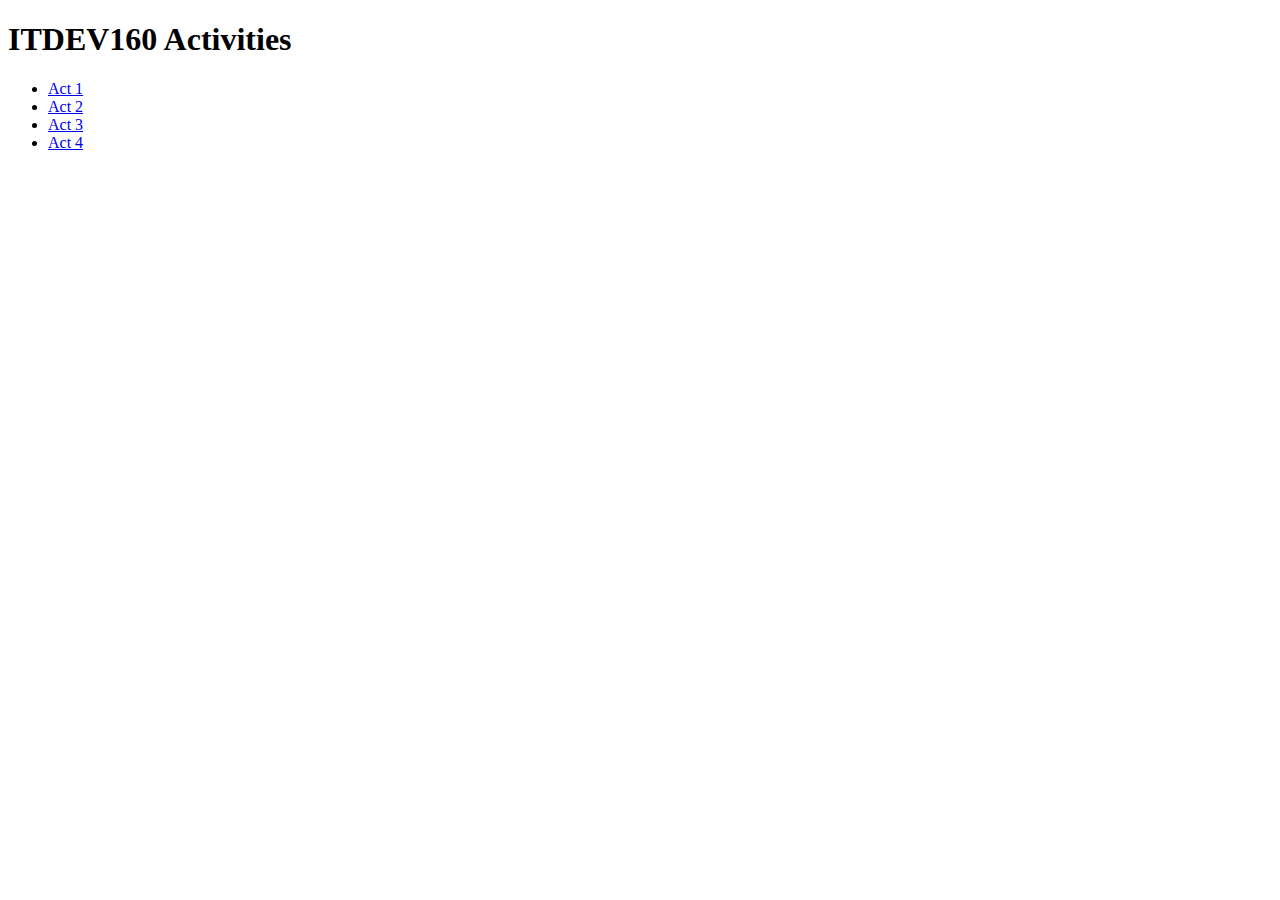
==== index.html @ b009a0c0 "Completed Activity 4" ====
<!DOCTYPE html>
<html lang="en">

<head>
    <meta charset="UTF-8">
    <meta http-equiv="X-UA-Compatible" content="IE=edge">
    <meta name="viewport" content="width=device-width, initial-scale=1.0">
    <title> ITDEV160 Activities </title>
</head>

<body>

    <h1> ITDEV160 Activities </h1>

    <ul>
        <li> <a href="activity-1/index.html"> Act 1 </a></li>
        <li> <a href="activity-2/index.html"> Act 2 </a></li>
        <li> <a href="activity-3/index.html"> Act 3 </a></li>
        <li> <a href="activity-4/index.html"> Act 4 </a></li>
    </ul>

</body>

</html>
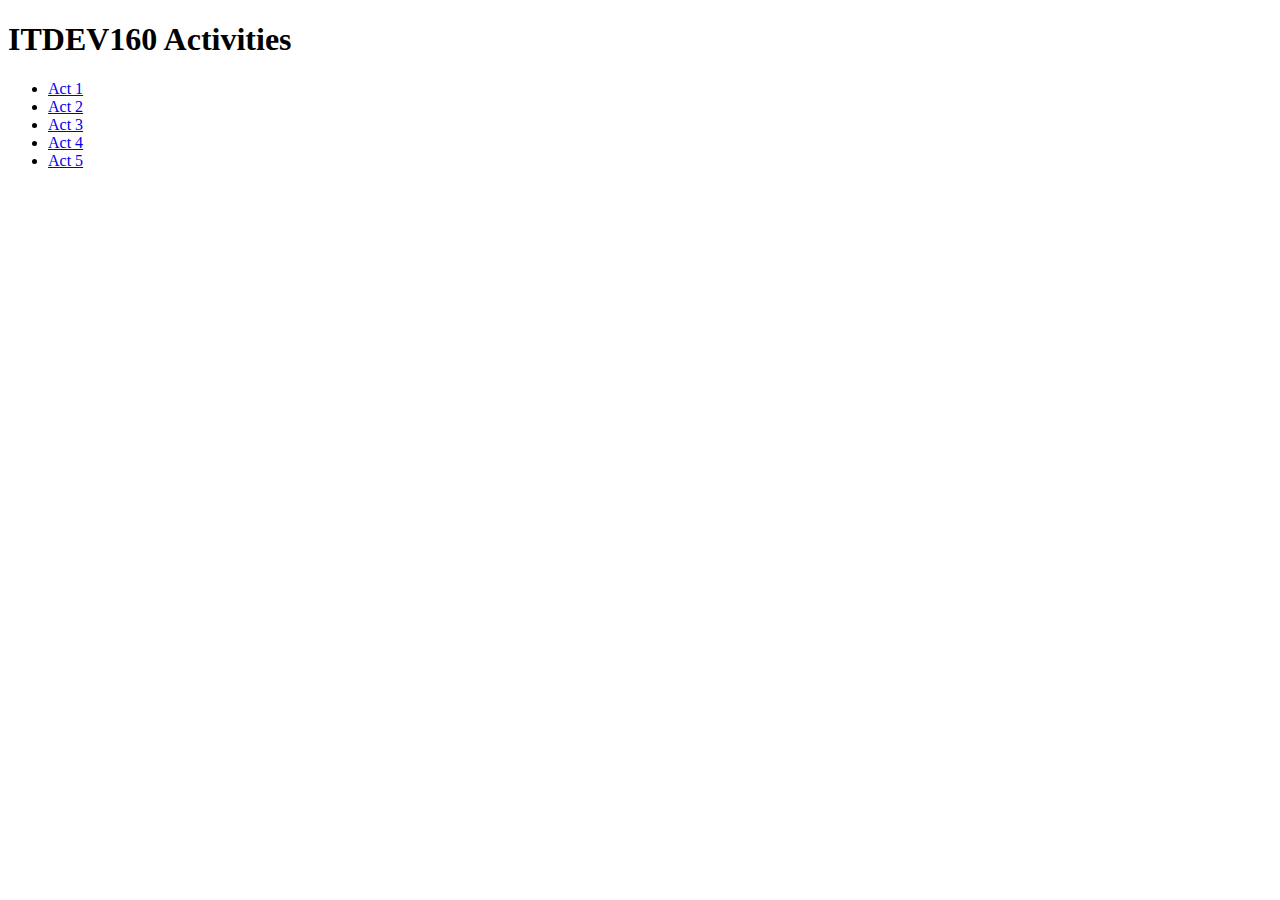
==== commit 4e01e442: "Completed Activity 5" ====
--- a/index.html
+++ b/index.html
@@ -17,6 +17,7 @@
         <li> <a href="activity-2/index.html"> Act 2 </a></li>
         <li> <a href="activity-3/index.html"> Act 3 </a></li>
         <li> <a href="activity-4/index.html"> Act 4 </a></li>
+        <li> <a href="activity-5/index.html"> Act 5 </a></li>
     </ul>
 
 </body>
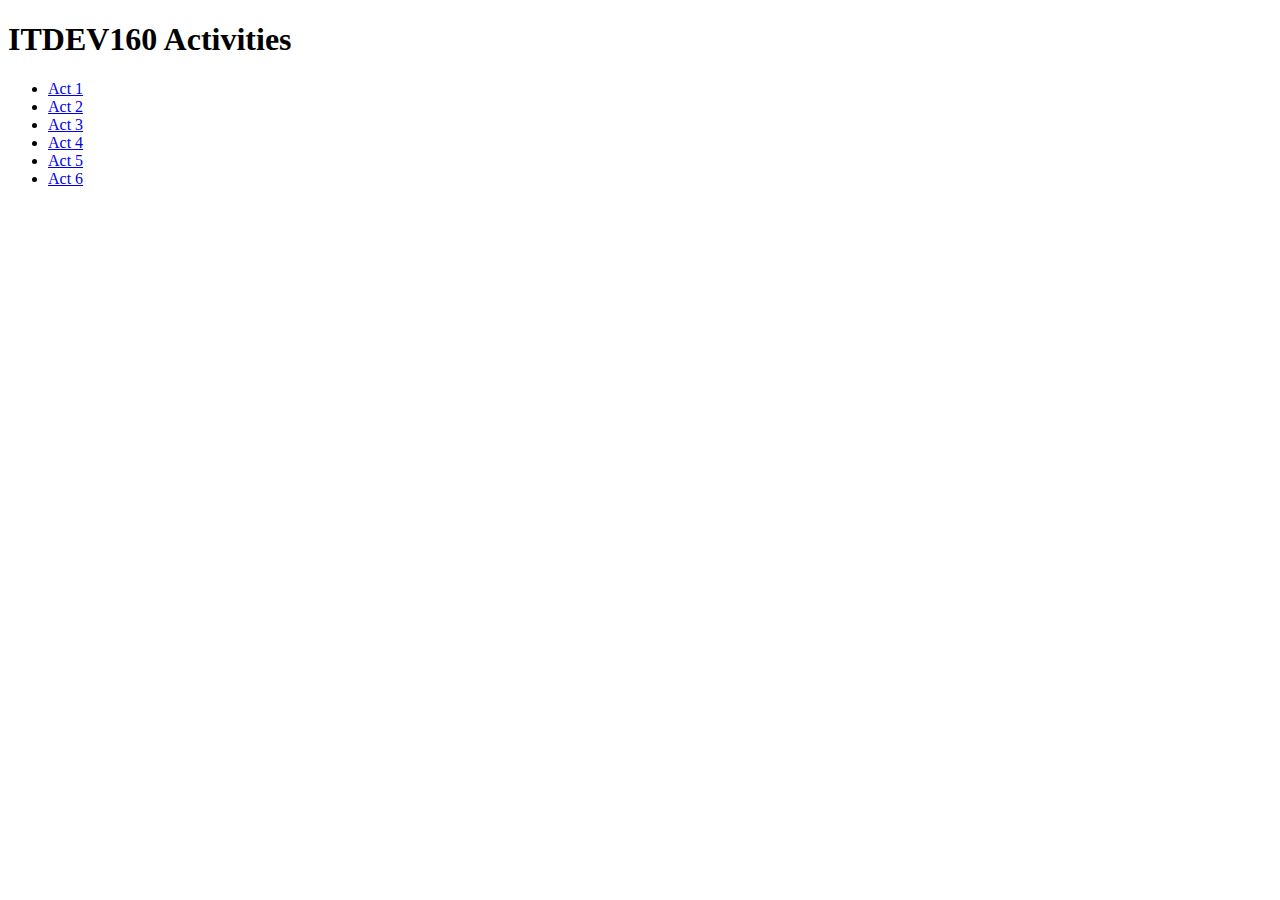
==== commit c9057aaa: "Completed Activity 6" ====
--- a/index.html
+++ b/index.html
@@ -18,6 +18,7 @@
         <li> <a href="activity-3/index.html"> Act 3 </a></li>
         <li> <a href="activity-4/index.html"> Act 4 </a></li>
         <li> <a href="activity-5/index.html"> Act 5 </a></li>
+        <li> <a href="activity-6/index.html"> Act 6 </a></li>
     </ul>
 
 </body>
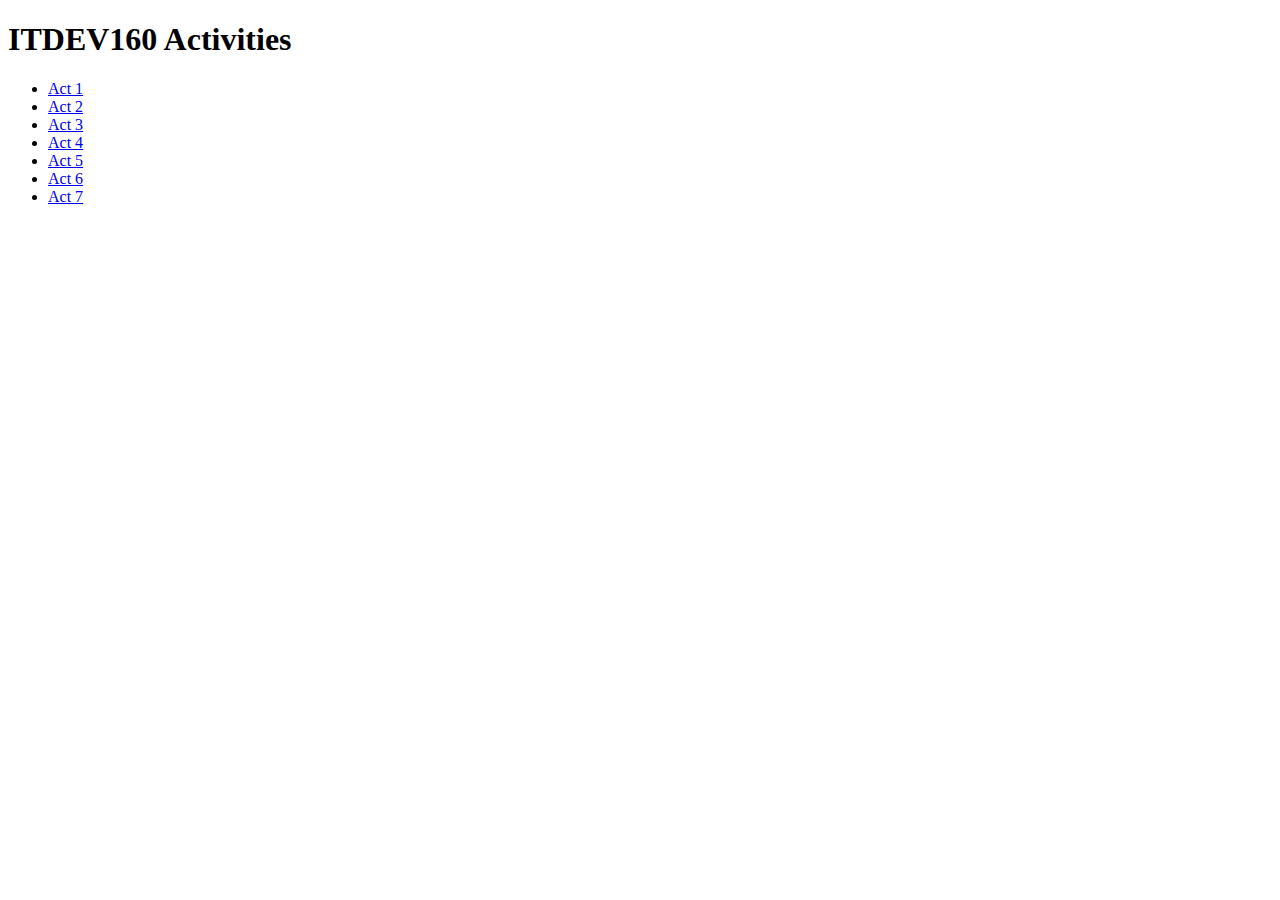
==== commit 6ca5999e: "Completed Activity 7" ====
--- a/index.html
+++ b/index.html
@@ -19,6 +19,7 @@
         <li> <a href="activity-4/index.html"> Act 4 </a></li>
         <li> <a href="activity-5/index.html"> Act 5 </a></li>
         <li> <a href="activity-6/index.html"> Act 6 </a></li>
+        <li> <a href="Activity-7/index.html"> Act 7 </a></li>
     </ul>
 
 </body>
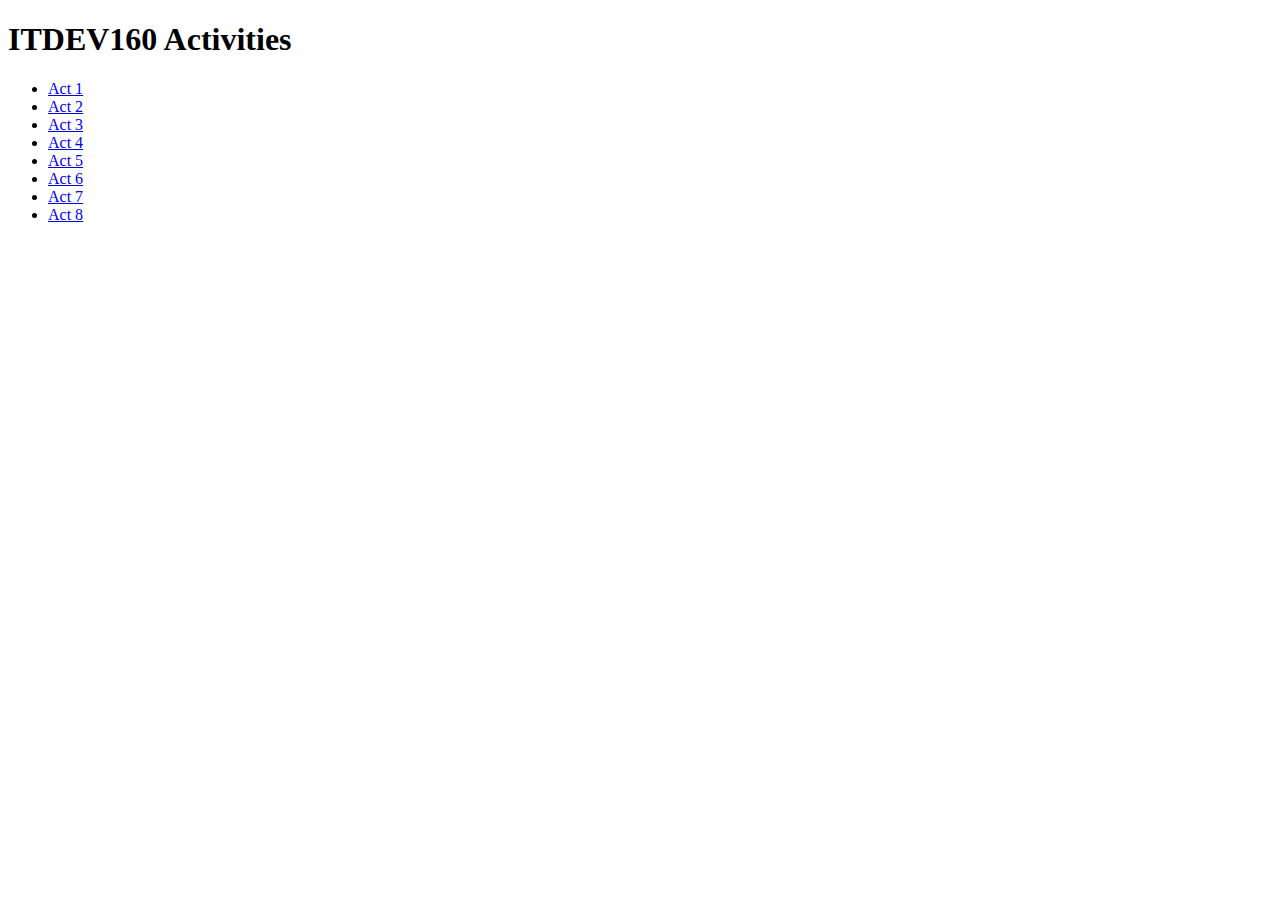
==== commit 9bdf04a1: "Completed Activity 8" ====
--- a/index.html
+++ b/index.html
@@ -20,6 +20,7 @@
         <li> <a href="activity-5/index.html"> Act 5 </a></li>
         <li> <a href="activity-6/index.html"> Act 6 </a></li>
         <li> <a href="Activity-7/index.html"> Act 7 </a></li>
+        <li> <a href="activity-8/index.html"> Act 8 </a></li>
     </ul>
 
 </body>
